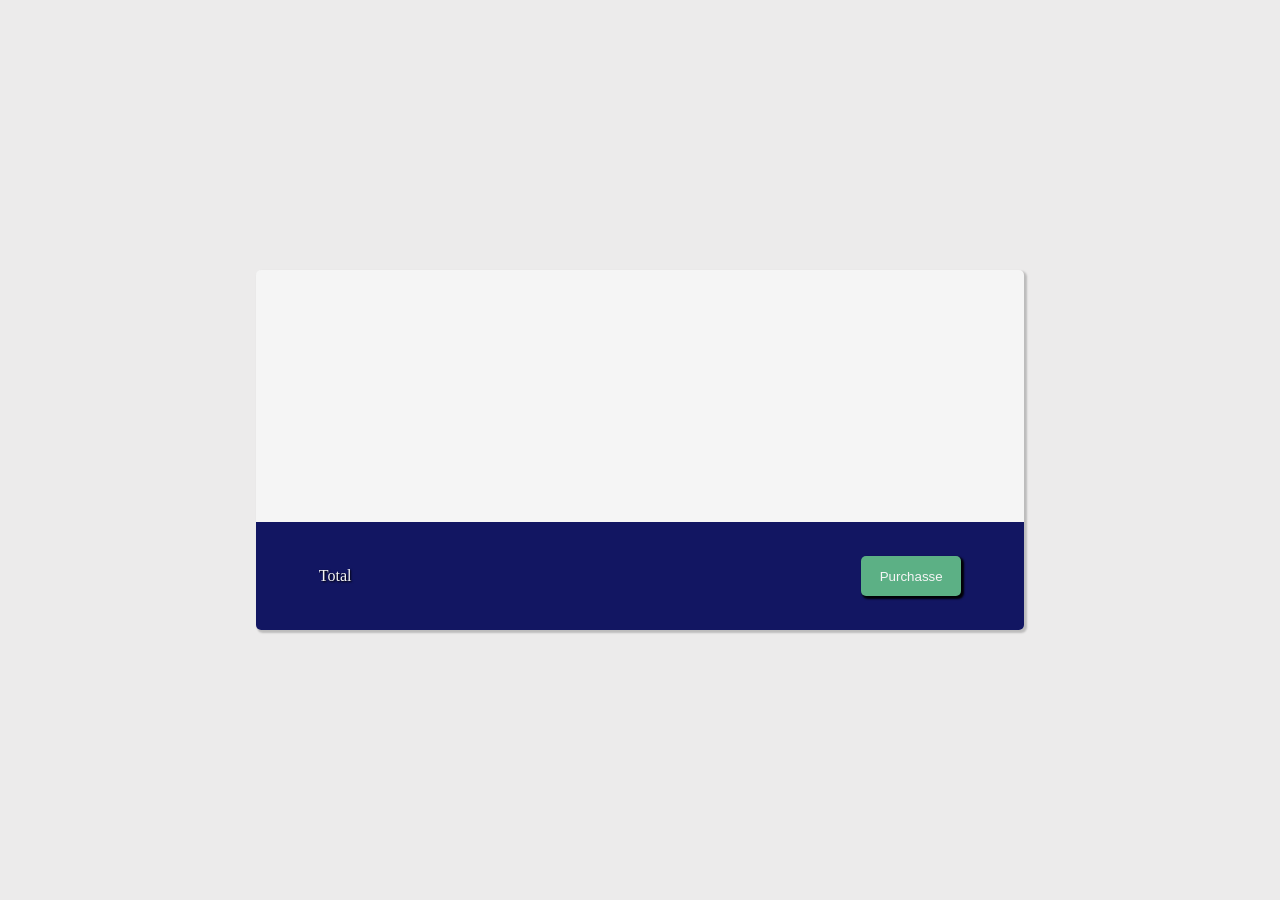
==== basket.html @ 537c08f2 "basket front" ====
<!DOCTYPE html>
<html lang="en">

<head>
    <meta charset="UTF-8">
    <meta name="viewport" content="width=device-width, initial-scale=1.0">
    <title>Document</title>
    <link rel="stylesheet" href="basket.css">
</head>

<body>
    <div id="flexContainer">
        <div id="purchasse">
            
            <div id="total">

                <span>Total</span>
                <button id="buttonPurchase">Purchasse</button>

            </div>
        </div>
    </div>
</body>

</html>
---- basket.css ----
body{
    margin: 0;
    width: 100vw;
    height: 100vh;
    background-color: #ecebeb
}

#flexContainer{
    width: 100%;
    height: 100%;
    display: flex;
    justify-content: center;
    align-items: center;
}

#purchasse{
display: flex;
flex-direction:column-reverse;
width: 60%;
height: 40%;   
background-color: whitesmoke;
border-radius: 5px;
box-shadow: 2px 2px 2px 1px rgb(0 0 0 / 20%);
overflow: hidden;
}


#total{
    display: flex;
    justify-content: space-around;
    align-items: center;
    gap: 50%;
    width: auto;
    height: 30%;
    background-color: rgb(18, 22, 98);
}


#buttonPurchase{
    border: none;
    background-color: rgb(92, 176, 133);
    color: whitesmoke;
    width: 100px;
    height:40px;
    border-radius: 5px;
    box-shadow: 2px 2px 2px 1px rgba(0, 0, 0, 0.94);

}

#total > span{
 color:whitesmoke;
 text-shadow: 1px 1px 2px black;

}
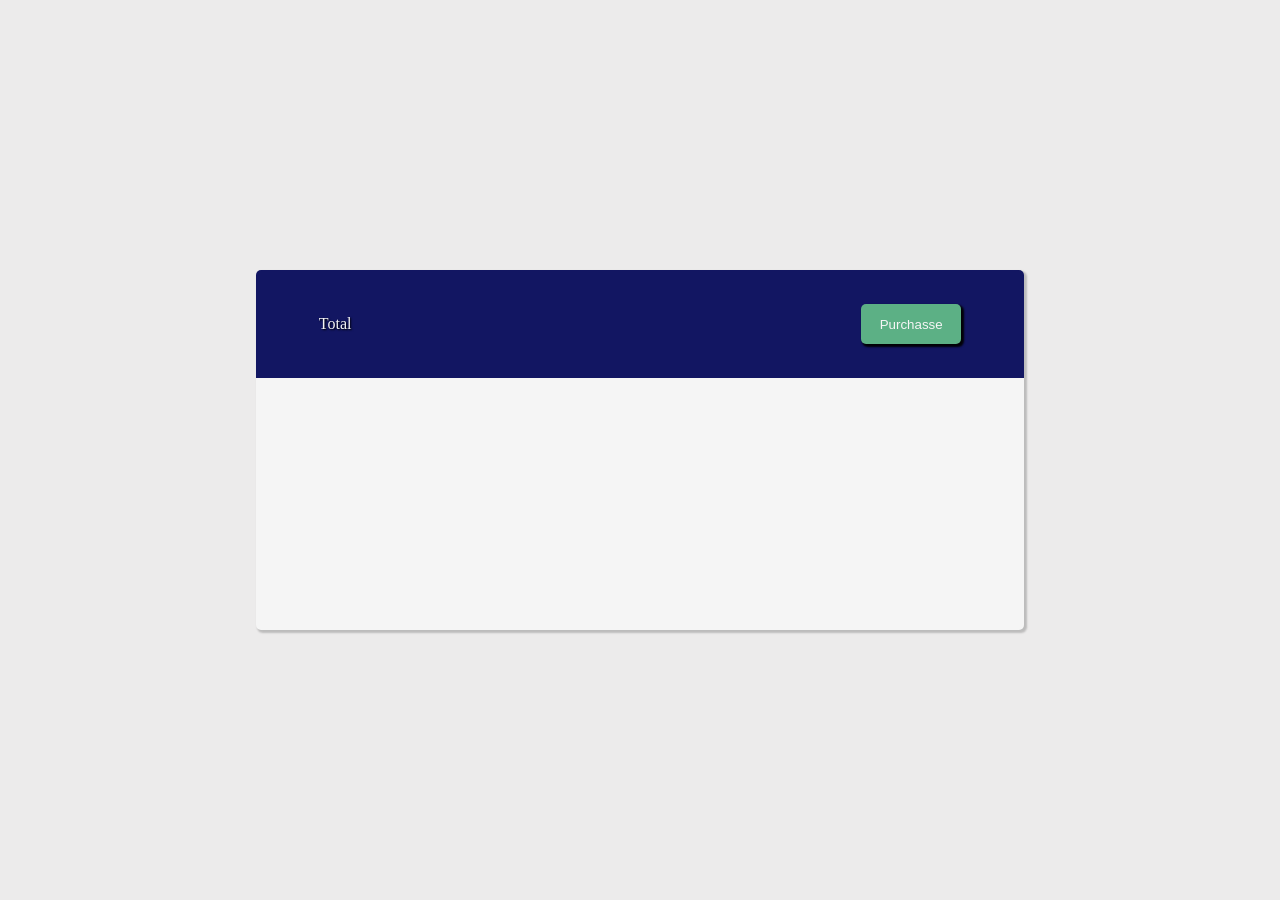
==== commit ac362f90: "basket js" ====
--- a/basket.html
+++ b/basket.html
@@ -11,7 +11,9 @@
 <body>
     <div id="flexContainer">
         <div id="purchasse">
-            
+            <div id="trips">
+                
+            </div>
             <div id="total">
 
                 <span>Total</span>
@@ -20,6 +22,7 @@
             </div>
         </div>
     </div>
+<script src="/tikcketHack-Frontend/basket.js"></script>
 </body>
 
 </html>
--- a/basket.css
+++ b/basket.css
@@ -15,7 +15,7 @@
 
 #purchasse{
 display: flex;
-flex-direction:column-reverse;
+flex-direction:column;
 width: 60%;
 height: 40%;   
 background-color: whitesmoke;
@@ -35,11 +35,14 @@
     background-color: rgb(18, 22, 98);
 }
 
-
-#buttonPurchase{
+button{
     border: none;
     background-color: rgb(92, 176, 133);
     color: whitesmoke;
+}
+
+#buttonPurchase{
+
     width: 100px;
     height:40px;
     border-radius: 5px;
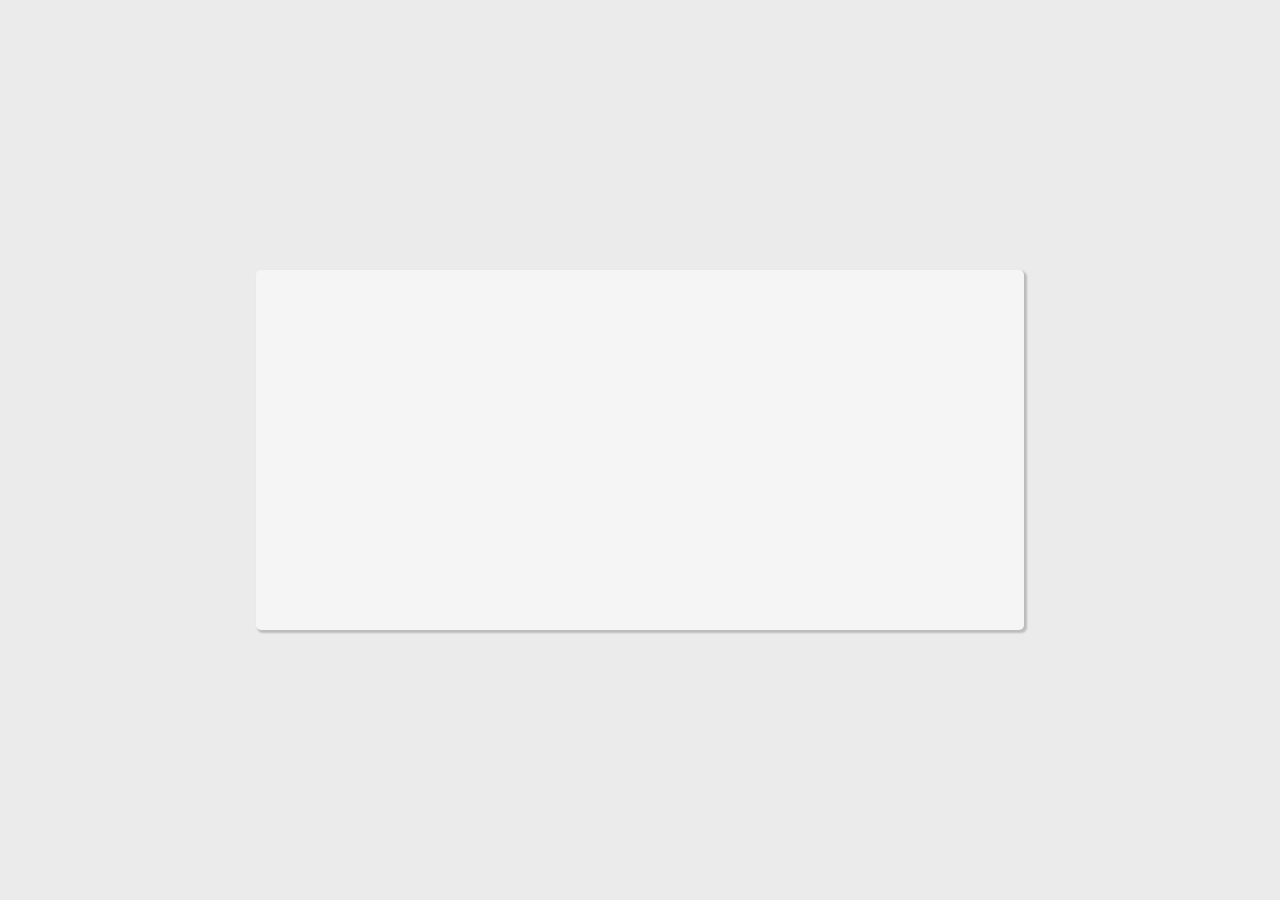
==== commit 206f3899: "basket update" ====
--- a/basket.html
+++ b/basket.html
@@ -6,23 +6,19 @@
     <meta name="viewport" content="width=device-width, initial-scale=1.0">
     <title>Document</title>
     <link rel="stylesheet" href="basket.css">
+    <link rel="stylesheet" href="style.css">
 </head>
 
 <body>
+
+    <div id="header-container"></div>
     <div id="flexContainer">
         <div id="purchasse">
-            <div id="trips">
-                
-            </div>
-            <div id="total">
 
-                <span>Total</span>
-                <button id="buttonPurchase">Purchasse</button>
-
-            </div>
         </div>
     </div>
-<script src="/tikcketHack-Frontend/basket.js"></script>
+    </div>
+    <script src="/tikcketHack-Frontend/basket.js"></script>
 </body>
 
 </html>
--- a/basket.css
+++ b/basket.css
@@ -1,11 +1,11 @@
-body{
+body {
     margin: 0;
     width: 100vw;
     height: 100vh;
     background-color: #ecebeb
 }
 
-#flexContainer{
+#flexContainer {
     width: 100%;
     height: 100%;
     display: flex;
@@ -13,45 +13,33 @@
     align-items: center;
 }
 
-#purchasse{
-display: flex;
-flex-direction:column;
-width: 60%;
-height: 40%;   
-background-color: whitesmoke;
-border-radius: 5px;
-box-shadow: 2px 2px 2px 1px rgb(0 0 0 / 20%);
-overflow: hidden;
+#default-text {
+    width: 100%;
+    height: 100%;
+    display: flex;
+    flex-direction: column;
+    justify-content: center;
+    text-align: center;
+    gap: 10%
 }
 
-
-#total{
+#purchasse {
     display: flex;
-    justify-content: space-around;
-    align-items: center;
-    gap: 50%;
-    width: auto;
-    height: 30%;
-    background-color: rgb(18, 22, 98);
+    flex-direction: column;
+    justify-content: center;
+    text-align: center;
+    width: 60%;
+    height: 40%;
+    background-color: whitesmoke;
+    border-radius: 5px;
+    box-shadow: 2px 2px 2px 1px rgb(0 0 0 / 20%);
+    overflow: hidden;
+    gap: 5%
 }
 
-button{
+button {
     border: none;
     background-color: rgb(92, 176, 133);
     color: whitesmoke;
-}
-
-#buttonPurchase{
-
-    width: 100px;
-    height:40px;
     border-radius: 5px;
-    box-shadow: 2px 2px 2px 1px rgba(0, 0, 0, 0.94);
-
-}
-
-#total > span{
- color:whitesmoke;
- text-shadow: 1px 1px 2px black;
-
 }
--- a/style.css
+++ b/style.css
@@ -0,0 +1,231 @@
+header {
+  padding: 10px 20px;
+}
+
+.container {
+  display: flex;
+  align-items: center;
+}
+#header {
+  height: 50px;
+  display: flex;
+  justify-content: space-between;
+  align-items: center;
+  padding: 0 20px;
+  background-color: #ffffff;
+}
+.nav {
+  display: flex;
+  gap: 20px;
+  padding-right: 20px;
+}
+body {
+  margin: 0;
+}
+h3 {
+  font-size: 32px;
+  margin-bottom: 10px;
+}
+
+h4 {
+  font-weight: normal;
+}
+
+h1 {
+  color: rgb(80, 167, 146);
+  font-size: 20px;
+  font-family: Arial, Helvetica, sans-serif;
+  padding-left: 20px;
+}
+h2 {
+  color: rgb(0, 0, 0);
+  font-size: 14px;
+  font-family: Arial, Helvetica, sans-serif;
+}
+#background {
+  height: calc(100vh - 80px);
+  background: url('images/background.jpg') center/cover no-repeat;
+
+  display: flex;
+  flex-direction: column;
+  align-items: center;
+  padding-top: 40px;
+}
+
+.content {
+  color: white;
+  text-align: center;
+  margin-bottom: 30px;
+}
+
+.cards {
+  display: flex;
+  gap: 80px;
+}
+
+.form-card {
+  display: flex;
+  flex-direction: column;
+  gap: 15px;
+}
+
+
+.card {
+  width: 250px;
+  padding: 20px;
+  background: white;
+  border-radius: 12px;
+
+  display: flex;
+  flex-direction: column;
+  gap: 10px;
+
+  box-shadow: 0 8px 20px rgba(0,0,0,0.2);
+}
+hr {
+  border: none;
+  height: 2px;
+  background-color: #5fae9e;
+  width: 60%;
+  margin: 20px auto;
+}
+
+.card button {
+  padding: 10px;
+  background-color: #00b894;
+  color: white;
+  border: none;
+  border-radius: 6px;
+  cursor: pointer;
+}
+
+.card button:hover {
+  background-color: #019874;
+}
+
+.center {
+  align-items: center;
+  text-align: center;
+}
+
+.avatar {
+  width: 80px;
+}
+
+.form-card {
+  display: flex;
+  flex-direction: column;
+}
+
+.input {
+  padding: 12px;
+  border: none;
+  background: #eee;
+  font-size: 14px;
+}
+
+.top {
+  border-radius: 8px 8px 0 0;
+  border-bottom: 1px solid #e6e4e4;
+}
+
+.middle {
+  border-radius: 0 0 8px 8px;
+}
+
+.date-wrapper {
+  position: relative;
+  margin-top: 20px;
+  border-bottom: 1px solid #e6e4e4;
+
+}
+
+.date-wrapper input {
+  width: 95%;
+  padding-right: 0px;
+}
+
+.icon {
+  position: absolute;
+  right: 12px;
+  top: 50%;
+  transform: translateY(-50%);
+  font-size: 16px;
+  pointer-events: none;
+}
+.btn-search {
+  margin-top: 30px;
+  padding: 12px;
+  background-color: #5fae9e;
+  color: white;
+  border: none;
+  border-radius: 8px;
+  cursor: pointer;
+}
+
+.trip {
+  display: flex;
+  justify-content: space-between;
+  align-items: center;
+
+  background: white;
+  padding: 15px 20px;
+  margin-bottom: 10px;
+  border-radius: 10px;
+
+  box-shadow: 0 5px 15px rgba(0,0,0,0.1);
+}
+
+.trip-left {
+  display: flex;
+  flex-direction: column;
+}
+
+.route {
+  font-weight: bold;
+  font-size: 16px;
+}
+
+.date {
+  font-size: 12px;
+  color: gray;
+}
+.nav a{
+    color: rgb(0, 0, 0);
+     text-decoration: none;
+}
+
+.nav a:hover {
+  color: #000000;
+}
+
+.trip-right {
+  display: flex;
+  align-items: center;
+  gap: 15px;
+}
+
+.price {
+  font-weight: bold;
+  font-size: 18px;
+  color: #00b894;
+}
+
+.btn-book {
+  padding: 8px 12px;
+  background-color: #00b894;
+  color: white;
+  border: none;
+  border-radius: 6px;
+  cursor: pointer;
+}
+
+.btn-book:hover {
+  background-color: #019874;
+}
+
+#results {
+  height: 300px;
+  overflow-y: auto;
+  padding-right: 10px;
+}
